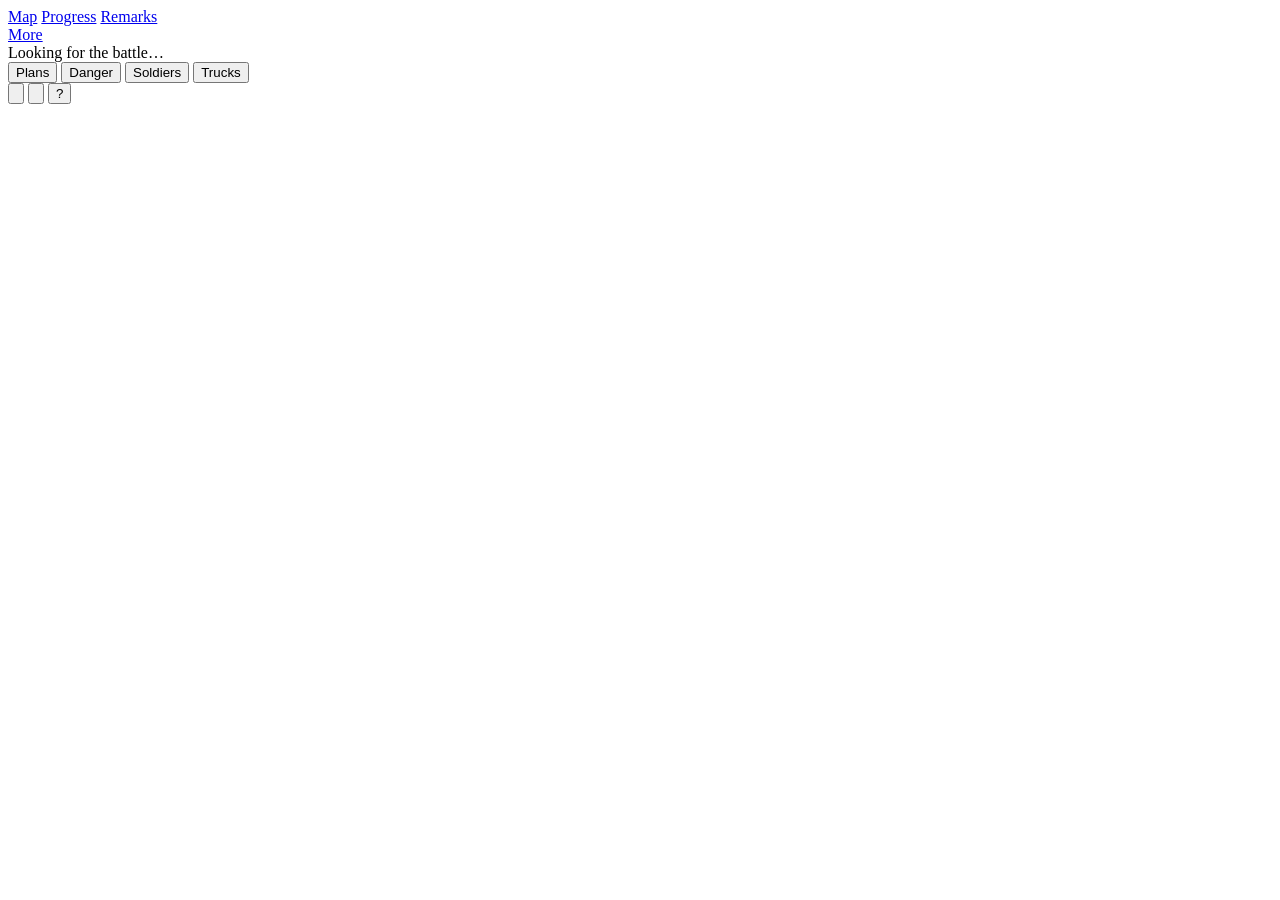
==== lab/app/v2.html @ cfb5fa5a "Lab app /v2: the live map first, progress as training curves, remarks with their replies A parallel " ====
<!doctype html>
<html lang="en">
<head>
<meta charset="utf-8">
<meta name="viewport" content="width=device-width,initial-scale=1,viewport-fit=cover">
<meta name="theme-color" content="#18201e">
<title>Commander Lab</title>
<link rel="icon" href="data:image/svg+xml,%3Csvg xmlns=%22http://www.w3.org/2000/svg%22 viewBox=%220 0 16 16%22%3E%3Crect width=%2216%22 height=%2216%22 rx=%223%22 fill=%22%232c5a86%22/%3E%3Cpath d=%22M3 11l4-6 3 4 3-3%22 stroke=%22white%22 stroke-width=%221.6%22 fill=%22none%22/%3E%3C/svg%3E">
<link rel="stylesheet" href="/vendor/leaflet.css">
<link rel="stylesheet" href="https://fonts.googleapis.com/css2?family=Barlow+Condensed:wght@600;700&family=Source+Sans+3:wght@400;600;700&family=JetBrains+Mono:wght@400;600;700&display=swap">
<link rel="stylesheet" href="/v2.css">
</head>
<body>
<!-- Commander Lab v2 (4 Nov 2026): the three things Martin uses - the live map, progress as training curves, his remarks
     with their replies. Everything else stays on the old page (More). -->
<header class="top">
  <nav class="views" aria-label="Views">
    <a href="#map" data-view="map">Map</a>
    <a href="#progress" data-view="progress">Progress</a>
    <a href="#remarks" data-view="remarks">Remarks<span class="badge-n" id="waiting-n" hidden></span></a>
  </nav>
  <span class="spacer"></span>
  <span class="status" id="status"><span class="dot" id="status-dot"></span><span class="when" id="status-when"></span></span>
  <a class="more" href="/" title="The full lab page: goals, loop, matches, crashes, decisions, integration test tables">More</a>
</header>

<main>
  <!-- ============================================================ Map -->
  <section class="view" id="v-map" aria-label="Live map">
    <div class="battle" id="battle" role="button" tabindex="0" aria-expanded="false" title="Tap for the full plans">
      <div class="l1"><span class="muted">Looking for the battle…</span></div>
    </div>
    <!-- The game camera from here (4 Nov: over Moonlight on the phone a touch on the game window turns the camera). -->
    <div class="cambar" id="cambar" role="group" aria-label="Game camera" hidden>
      <span class="cam-l" title="The game window's camera"><svg viewBox="0 0 20 20" width="18" height="18" fill="none" stroke="currentColor" stroke-width="1.8" stroke-linejoin="round" aria-hidden="true"><path d="M2 6.5h11v8H2zM13 9l5-3v9l-5-3"/></svg><span class="cam-w">Camera</span></span>
      <button type="button" data-cam="auto" title="The director picks the shots">Auto</button>
      <button type="button" data-cam="point+" title="Look at the next point">Next point</button>
      <button type="button" data-cam="group+" title="Look at the next team">Next team</button>
      <button type="button" data-cam="closer">Closer</button>
      <button type="button" data-cam="wider">Wider</button>
      <span class="cam-msg" id="cam-msg" aria-live="polite"></span>
    </div>
    <div class="mapbox">
      <div id="map" role="region" aria-label="Map"></div>
      <div class="layers" role="group" aria-label="Layers">
        <button type="button" class="chipbtn" data-layer="plans" aria-pressed="true">Plans</button>
        <button type="button" class="chipbtn" data-layer="danger" aria-pressed="true">Danger</button>
        <button type="button" class="chipbtn" data-layer="soldiers" aria-pressed="true">Soldiers</button>
        <button type="button" class="chipbtn" data-layer="trucks" aria-pressed="false">Trucks</button>
      </div>
      <div class="banner" id="banner" hidden></div>
      <div class="empty-card" id="nobattle" hidden><div>
        <b>No battle on the map</b>
        <span class="muted">Nothing has been played on Arland or Everon lately. The map comes alive when a battle starts.</span>
      </div></div>
      <aside class="sheet" id="sheet" hidden aria-label="The selected unit">
        <div class="sh-head" id="sh-head">
          <h2 id="sh-title"></h2>
          <button type="button" class="mn" id="sh-min" aria-label="Fold the panel away" title="Fold">▾</button>
          <button type="button" class="x" id="sh-close" aria-label="Close">×</button>
          <span class="sub" id="sh-sub"></span>
        </div>
        <div class="sh-body">
          <div id="sh-info"></div>
          <!-- Outside the redrawn part: what is typed survives the 5-s refresh. -->
          <form class="note" id="sh-note">
            <div class="kinds" role="radiogroup" aria-label="Kind of remark">
              <label><input type="radio" name="unitkind" value="question" checked>Question</label>
              <label><input type="radio" name="unitkind" value="bad">Bad</label>
              <label><input type="radio" name="unitkind" value="good">Good</label>
            </div>
            <textarea id="sh-text" rows="2" placeholder="About this one - what you see or want to know" aria-label="Remark about the selected unit"></textarea>
            <div class="row"><button class="go" type="submit">Send about <span id="sh-who">it</span></button><span class="sent" id="sh-sent"></span></div>
          </form>
        </div>
      </aside>
      <div class="tools">
        <button type="button" class="roundbtn" id="btn-full" aria-label="Full screen" title="Full screen">
          <svg viewBox="0 0 20 20" fill="none" stroke="currentColor" stroke-width="2" stroke-linecap="round"><path d="M3 7V3h4M13 3h4v4M17 13v4h-4M7 17H3v-4"/></svg></button>
        <button type="button" class="roundbtn" id="btn-fit" aria-label="Back to the fight" title="Back to the fight (the point and the teams near it)">
          <svg viewBox="0 0 20 20" fill="none" stroke="currentColor" stroke-width="2" stroke-linecap="round"><circle cx="10" cy="10" r="6"/><path d="M10 1v4M10 15v4M1 10h4M15 10h4"/></svg></button>
        <button type="button" class="roundbtn" id="btn-legend" aria-label="What the marks mean" title="What the marks mean" aria-expanded="false">?</button>
      </div>
      <div class="legend" id="legend" hidden></div>
    </div>
  </section>

  <!-- ============================================================ Progress -->
  <section class="view scroll" id="v-progress" hidden aria-label="Progress">
    <div class="page">
      <div><h1 class="pg">Progress</h1>
        <p class="lead">Each question as a training curve: a dot per run, the line the average of the last runs, the green dashed line the target, dotted lines where a new build started.</p></div>
      <div class="picker" id="pg-picker" role="group" aria-label="Which test"></div>
      <div id="pg-body"><div class="empty">Loading…</div></div>
    </div>
  </section>

  <!-- ============================================================ Remarks -->
  <section class="view scroll" id="v-remarks" hidden aria-label="Remarks">
    <div class="page">
      <div class="card">
        <h1 class="pg">Tell the loop</h1>
        <form id="rm-form" style="display:grid;gap:9px">
          <div class="kinds" role="radiogroup" aria-label="Kind of remark">
            <label><input type="radio" name="rmkind" value="wish" checked>Wish</label>
            <label><input type="radio" name="rmkind" value="bad">Bad</label>
            <label><input type="radio" name="rmkind" value="good">Good</label>
            <label><input type="radio" name="rmkind" value="question">Question</label>
          </div>
          <textarea id="rm-text" placeholder="What you want, or what you see in the battle (team, place)" aria-label="Your remark"></textarea>
          <div class="row"><button class="go" type="submit">Send to the loop</button><span class="sent" id="rm-sent"></span></div>
        </form>
      </div>
      <div class="card">
        <div class="row" style="justify-content:space-between"><h2 class="pg">Your remarks and the replies</h2><span class="mono muted" id="rm-count"></span></div>
        <div id="rm-list"><div class="empty">Loading…</div></div>
      </div>
    </div>
  </section>
</main>

<script src="/vendor/leaflet.js"></script>
<script src="/v2.js"></script>
</body>
</html>
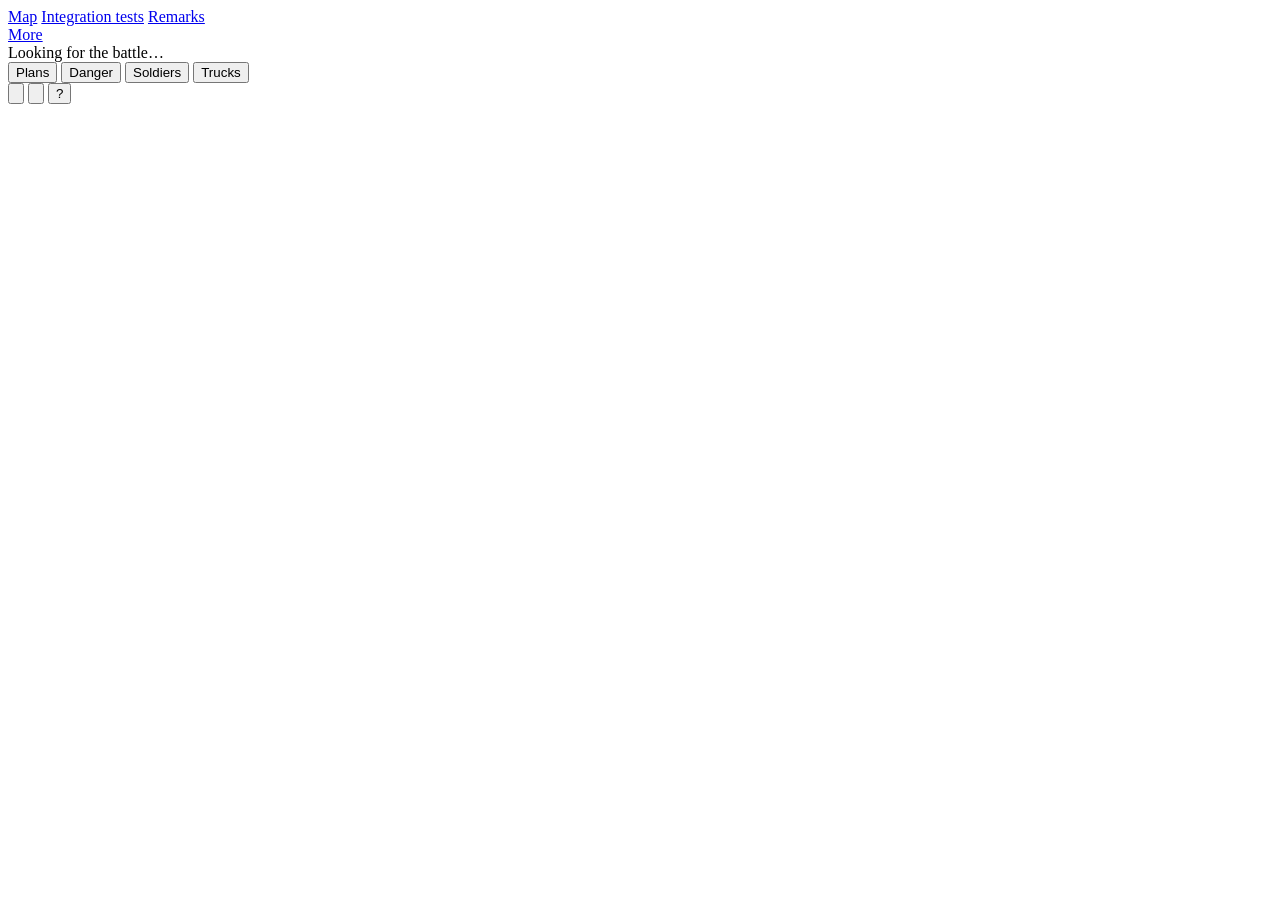
==== commit f342b87b: "Lab app /v2: the Progress tab is 'Integration tests' (Martin: 'but you dropped integration tests') C" ====
--- a/lab/app/v2.html
+++ b/lab/app/v2.html
@@ -16,7 +16,7 @@
 <header class="top">
   <nav class="views" aria-label="Views">
     <a href="#map" data-view="map">Map</a>
-    <a href="#progress" data-view="progress">Progress</a>
+    <a href="#progress" data-view="progress">Integration tests</a>
     <a href="#remarks" data-view="remarks">Remarks<span class="badge-n" id="waiting-n" hidden></span></a>
   </nav>
   <span class="spacer"></span>
@@ -86,10 +86,10 @@
   </section>
 
   <!-- ============================================================ Progress -->
-  <section class="view scroll" id="v-progress" hidden aria-label="Progress">
+  <section class="view scroll" id="v-progress" hidden aria-label="Integration tests">
     <div class="page">
-      <div><h1 class="pg">Progress</h1>
-        <p class="lead">Each question as a training curve: a dot per run, the line the average of the last runs, the green dashed line the target, dotted lines where a new build started.</p></div>
+      <div><h1 class="pg">Integration tests</h1>
+        <p class="lead">Pick a test; each of its questions as a training curve: a dot per run, the line the average of the last runs, the green dashed line the target, dotted lines where a new build started.</p></div>
       <div class="picker" id="pg-picker" role="group" aria-label="Which test"></div>
       <div id="pg-body"><div class="empty">Loading…</div></div>
     </div>
